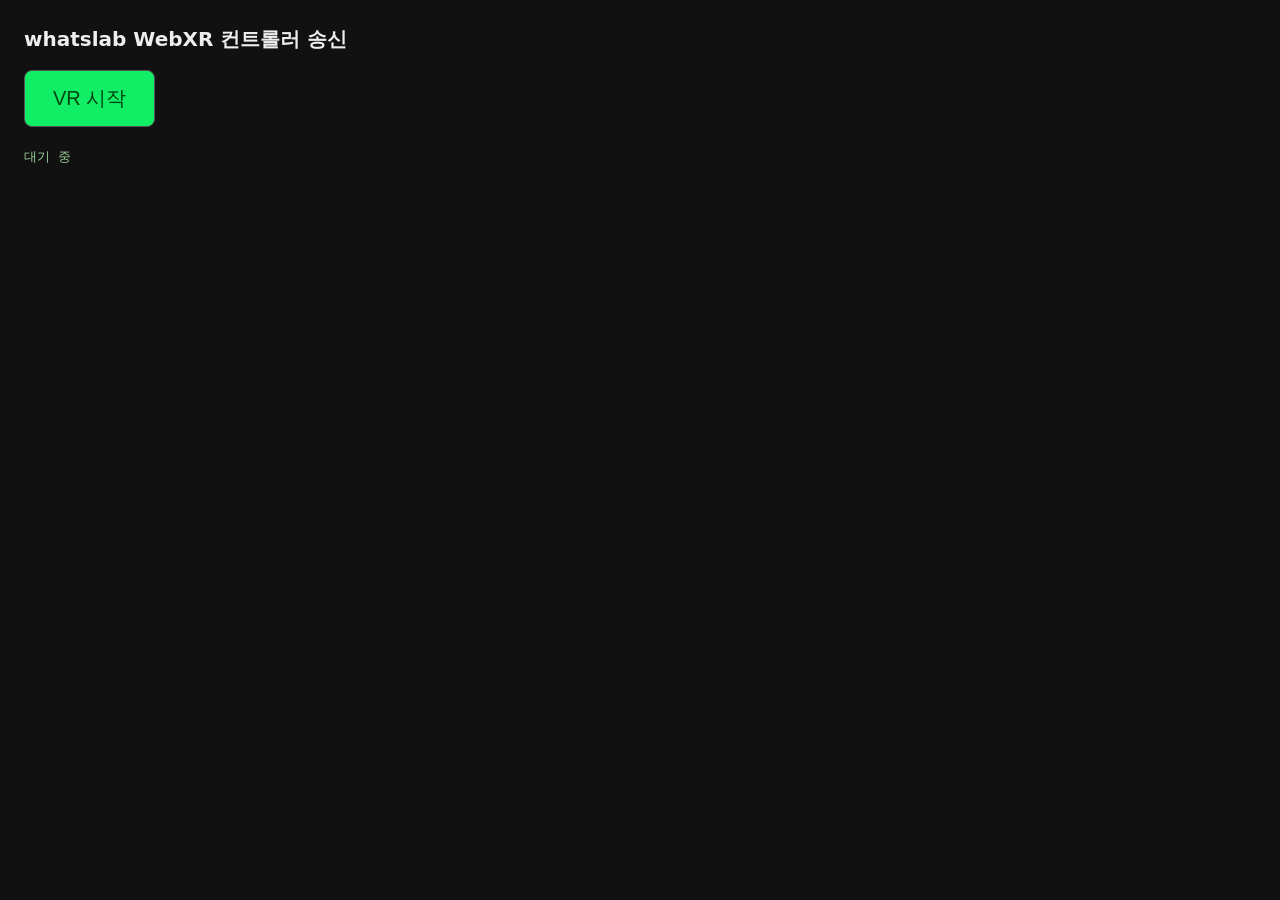
==== src/whatslab/receiver/webxr/static/index.html @ 29bd8817 "feat(receiver): WebXR 컨트롤러 리시버를 OSC 와 병행 경로로 넣는다 Quest 컨트롤러 목표를 OSC/UDP 대신 헤드셋 브라우저의 WebXR 로 받는 경로다." ====
<!doctype html>
<meta charset="utf-8">
<meta name="viewport" content="width=device-width, initial-scale=1, viewport-fit=cover">
<title>whatslab WebXR</title>
<style>
  :root { color-scheme: dark; }
  body { margin: 0; padding: 24px; font: 16px/1.5 system-ui, sans-serif;
         background: #111; color: #eee; }
  h1 { font-size: 20px; margin: 0 0 16px; }
  button { font-size: 20px; padding: 14px 28px; border-radius: 8px;
           border: 1px solid #555; background: #1e6; color: #041; cursor: pointer; }
  button[disabled] { background: #333; color: #777; cursor: default; }
  #log { margin-top: 20px; font-family: ui-monospace, monospace; font-size: 13px;
         white-space: pre-wrap; color: #9c9; }
  .bad { color: #f77; }
</style>
<h1>whatslab WebXR 컨트롤러 송신</h1>
<button id="go">VR 시작</button>
<div id="log">대기 중</div>
<script>
const logEl = document.getElementById("log");
const goEl = document.getElementById("go");
let ws = null, session = null, refSpace = null, viewerSpace = null;
let gl = null, glLayer = null, prog = null, uMVP = null, aPos = null, aColor = null;
let cubeBuf = null, axisBuf = null, gridBuf = null, gridCount = 0;
let sent = 0, dropped = 0, lastReport = 0, passthrough = false;
let stalledSince = 0, reconnects = 0, reconnectAt = 0;
const STALL_MS = 1000, BUFFER_MAX = 8192, RETRY_MS = 500;

function log(text, bad) { logEl.textContent = text; logEl.className = bad ? "bad" : ""; }

function dropSocket() {
  if (!ws) return;
  ws.onclose = ws.onerror = ws.onopen = null;
  try { ws.close(); } catch (e) { /* 이미 닫혔으면 무시 */ }
  ws = null;
  stalledSince = 0;
}

function connect() {
  dropSocket();
  const proto = location.protocol === "https:" ? "wss:" : "ws:";
  const sock = new WebSocket(proto + "//" + location.host + "/ws");
  sock.onopen = () => { stalledSince = 0; };
  sock.onclose = () => { if (ws === sock) { ws = null; stalledSince = 0; } };
  sock.onerror = () => { if (ws === sock) { ws = null; stalledSince = 0; } };
  ws = sock;
}

function socketReady(t) {
  if (!ws) {
    if (session && t > reconnectAt) {
      reconnectAt = t + RETRY_MS;
      reconnects++;
      connect();
    }
    return false;
  }
  if (ws.readyState === WebSocket.CONNECTING) return false;
  if (ws.readyState !== WebSocket.OPEN) { dropSocket(); return false; }
  if (ws.bufferedAmount > BUFFER_MAX) {
    if (!stalledSince) stalledSince = t;
    else if (t - stalledSince > STALL_MS) { dropSocket(); reconnects++; }
    dropped++;
    return false;
  }
  stalledSince = 0;
  return true;
}

/* ── 행렬 (열 우선, WebXR 관례) ─────────────────────────────────────── */
function mul(a, b) {
  const o = new Float32Array(16);
  for (let c = 0; c < 4; c++)
    for (let r = 0; r < 4; r++) {
      let s = 0;
      for (let k = 0; k < 4; k++) s += a[k * 4 + r] * b[c * 4 + k];
      o[c * 4 + r] = s;
    }
  return o;
}

/* ── 지오메트리 ──────────────────────────────────────────────────────── */
function cubeData(h, col) {
  const v = [[-h,-h,-h],[h,-h,-h],[h,h,-h],[-h,h,-h],[-h,-h,h],[h,-h,h],[h,h,h],[-h,h,h]];
  const f = [[0,1,2,0,2,3],[5,4,7,5,7,6],[4,0,3,4,3,7],[1,5,6,1,6,2],[3,2,6,3,6,7],[4,5,1,4,1,0]];
  const shade = [1.0, 0.55, 0.75, 0.75, 0.9, 0.45];
  const out = [];
  f.forEach((face, i) => face.forEach(idx => {
    out.push(...v[idx], col[0] * shade[i], col[1] * shade[i], col[2] * shade[i]);
  }));
  return new Float32Array(out);
}

function axisData(len) {
  return new Float32Array([
    0,0,0, 1,0.2,0.2,  len,0,0, 1,0.2,0.2,
    0,0,0, 0.2,1,0.2,  0,len,0, 0.2,1,0.2,
    0,0,0, 0.3,0.5,1,  0,0,-len, 0.3,0.5,1,
  ]);
}

function gridData(half, step, y) {
  const out = [];
  for (let x = -half; x <= half + 1e-6; x += step) {
    out.push(x, y, -half, 0.25,0.35,0.3,  x, y, half, 0.25,0.35,0.3);
    out.push(-half, y, x, 0.25,0.35,0.3,  half, y, x, 0.25,0.35,0.3);
  }
  gridCount = out.length / 6;
  return new Float32Array(out);
}

const VS = `attribute vec3 aPos; attribute vec3 aColor; uniform mat4 uMVP;
varying vec3 vColor;
void main() { vColor = aColor; gl_Position = uMVP * vec4(aPos, 1.0); }`;
const FS = `precision mediump float; varying vec3 vColor;
void main() { gl_FragColor = vec4(vColor, 1.0); }`;

function compile(type, src) {
  const sh = gl.createShader(type);
  gl.shaderSource(sh, src); gl.compileShader(sh);
  if (!gl.getShaderParameter(sh, gl.COMPILE_STATUS))
    throw new Error(gl.getShaderInfoLog(sh));
  return sh;
}

function initGL() {
  prog = gl.createProgram();
  gl.attachShader(prog, compile(gl.VERTEX_SHADER, VS));
  gl.attachShader(prog, compile(gl.FRAGMENT_SHADER, FS));
  gl.linkProgram(prog);
  if (!gl.getProgramParameter(prog, gl.LINK_STATUS))
    throw new Error(gl.getProgramInfoLog(prog));
  gl.useProgram(prog);
  uMVP = gl.getUniformLocation(prog, "uMVP");
  aPos = gl.getAttribLocation(prog, "aPos");
  aColor = gl.getAttribLocation(prog, "aColor");

  const upload = (data) => {
    const b = gl.createBuffer();
    gl.bindBuffer(gl.ARRAY_BUFFER, b);
    gl.bufferData(gl.ARRAY_BUFFER, data, gl.STATIC_DRAW);
    return b;
  };
  cubeBuf = upload(cubeData(0.025, [0.1, 1.0, 0.5]));
  axisBuf = upload(axisData(0.12));
  gridBuf = upload(gridData(2.0, 0.5, 0.0));
  gl.enable(gl.DEPTH_TEST);
}

function draw(buf, mode, count, mvp) {
  gl.bindBuffer(gl.ARRAY_BUFFER, buf);
  gl.enableVertexAttribArray(aPos);
  gl.vertexAttribPointer(aPos, 3, gl.FLOAT, false, 24, 0);
  gl.enableVertexAttribArray(aColor);
  gl.vertexAttribPointer(aColor, 3, gl.FLOAT, false, 24, 12);
  gl.uniformMatrix4fv(uMVP, false, mvp);
  gl.drawArrays(mode, 0, count);
}

/* ── 프레임 루프 ─────────────────────────────────────────────────────── */
function onFrame(t, frame) {
  session.requestAnimationFrame(onFrame);
  const viewer = frame.getViewerPose(refSpace);

  gl.bindFramebuffer(gl.FRAMEBUFFER, glLayer.framebuffer);
  gl.clearColor(0, 0, 0, passthrough ? 0 : 1);
  gl.clear(gl.COLOR_BUFFER_BIT | gl.DEPTH_BUFFER_BIT);

  const grips = [];
  for (const src of session.inputSources) {
    if (!src.gripSpace) continue;
    if (src.handedness !== "left" && src.handedness !== "right") continue;
    const pose = frame.getPose(src.gripSpace, refSpace);
    if (pose) grips.push({ side: src.handedness, pose: pose });
  }

  if (viewer) {
    for (const view of viewer.views) {
      const vp = glLayer.getViewport(view);
      gl.viewport(vp.x, vp.y, vp.width, vp.height);
      const pv = mul(view.projectionMatrix, view.transform.inverse.matrix);
      if (!passthrough) draw(gridBuf, gl.LINES, gridCount, pv);
      for (const g of grips) {
        const mvp = mul(pv, g.pose.transform.matrix);
        draw(cubeBuf, gl.TRIANGLES, 36, mvp);
        draw(axisBuf, gl.LINES, 6, mvp);
      }
    }
  }

  if (!socketReady(t)) return;

  const msg = { t: t };
  if (viewer) {
    const p = viewer.transform.position, o = viewer.transform.orientation;
    msg.hmd = { pos: [p.x, p.y, p.z], quat: [o.x, o.y, o.z, o.w] };
  }
  for (const g of grips) {
    const p = g.pose.transform.position, o = g.pose.transform.orientation;
    msg[g.side] = { pos: [p.x, p.y, p.z], quat: [o.x, o.y, o.z, o.w] };
  }
  ws.send(JSON.stringify(msg));
  sent++;

  if (t - lastReport > 500) {
    lastReport = t;
    log(`전송 ${sent}  드롭 ${dropped}  재연결 ${reconnects}  ` +
        `컨트롤러 ${grips.length}` + (passthrough ? "  [패스스루]" : "  [VR]"));
  }
}

/* ── 세션 ────────────────────────────────────────────────────────────── */
async function requestSession() {
  if (await navigator.xr.isSessionSupported("immersive-ar")) {
    try {
      const s = await navigator.xr.requestSession("immersive-ar",
                                                  { requiredFeatures: ["local-floor"] });
      passthrough = true;
      return s;
    } catch (err) { /* AR 실패 시 VR 로 떨어진다 */ }
  }
  passthrough = false;
  return navigator.xr.requestSession("immersive-vr",
                                     { requiredFeatures: ["local-floor"] });
}

async function start() {
  if (!navigator.xr) { log("navigator.xr 없음 — WebXR 미지원 브라우저다", true); return; }
  goEl.disabled = true;
  dropSocket();
  sent = dropped = reconnects = 0;
  lastReport = reconnectAt = 0;
  try {
    session = await requestSession();
  } catch (err) {
    log("세션 시작 실패: " + err, true); goEl.disabled = false; return;
  }
  session.addEventListener("end", () => {
    session = null; goEl.disabled = false;
    dropSocket();
    log(`세션 종료 — 전송 ${sent} 드롭 ${dropped} 재연결 ${reconnects}`);
  });

  const canvas = document.createElement("canvas");
  gl = canvas.getContext("webgl", { xrCompatible: true, alpha: true, antialias: true });
  if (!gl) { log("WebGL 컨텍스트를 못 만들었다", true); return; }
  initGL();
  glLayer = new XRWebGLLayer(session, gl, { alpha: true });
  await session.updateRenderState({ baseLayer: glLayer });

  refSpace = await session.requestReferenceSpace("local-floor");
  viewerSpace = await session.requestReferenceSpace("viewer");
  connect();
  log(passthrough ? "패스스루 세션 — 컨트롤러에 초록 큐브가 보이면 정상"
                  : "VR 세션(패스스루 불가) — 바닥 그리드 + 컨트롤러 큐브");
  session.requestAnimationFrame(onFrame);
}

goEl.addEventListener("click", start);
if (!window.isSecureContext) {
  log("보안 컨텍스트가 아니다 — WebXR 은 HTTPS 이거나 localhost 에서만 뜬다.\n" +
      "무선: https:// 주소로 접속해 인증서 경고를 수락하라.\n" +
      "유선: adb reverse tcp:PORT tcp:PORT 로 localhost 로 열어라.", true);
}
</script>
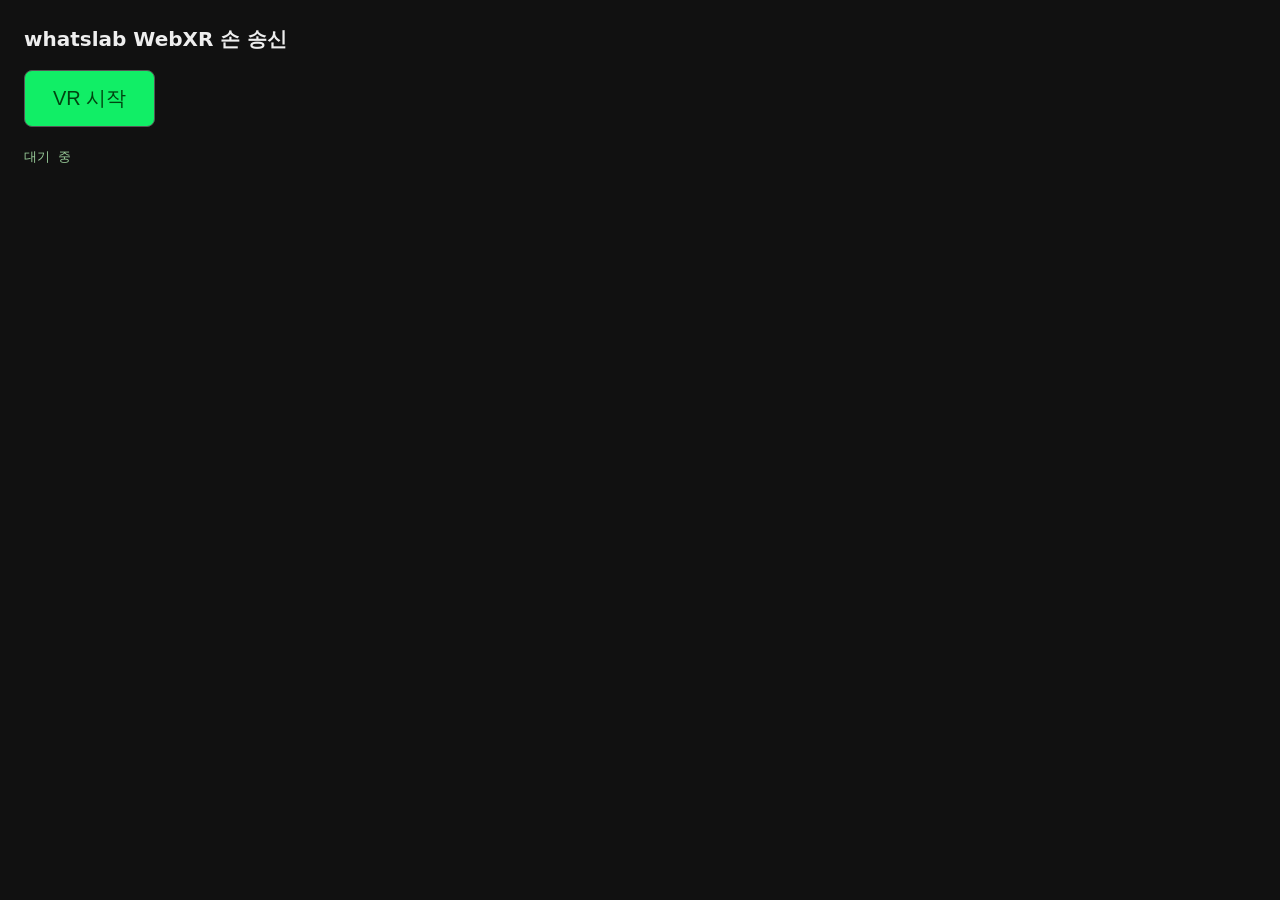
==== commit 8ef98f54: "refactor!: 손목 자세·WebXR HMD 기준·포트 공유 제거, CHANGELOG 삭제 - HandPose.wrist, InputSample.hmd, Pose, HandCo" ====
--- a/src/whatslab/receiver/webxr/static/index.html
+++ b/src/whatslab/receiver/webxr/static/index.html
@@ -14,18 +14,19 @@
          white-space: pre-wrap; color: #9c9; }
   .bad { color: #f77; }
 </style>
-<h1>whatslab WebXR 컨트롤러 송신</h1>
+<h1>whatslab WebXR 손 송신</h1>
 <button id="go">VR 시작</button>
 <div id="log">대기 중</div>
 <script>
 const logEl = document.getElementById("log");
 const goEl = document.getElementById("go");
-let ws = null, session = null, refSpace = null, viewerSpace = null;
+let ws = null, session = null, refSpace = null;
 let gl = null, glLayer = null, prog = null, uMVP = null, aPos = null, aColor = null;
-let cubeBuf = null, axisBuf = null, gridBuf = null, gridCount = 0;
+let gridBuf = null, gridCount = 0;
 let sent = 0, dropped = 0, lastReport = 0, passthrough = false;
 let stalledSince = 0, reconnects = 0, reconnectAt = 0;
-const STALL_MS = 1000, BUFFER_MAX = 8192, RETRY_MS = 500;
+// BUFFER_MAX: 양손 메시지 ≈4 KB — 짧은 Wi-Fi 지연(수십 ms)에 프레임을 버리지 않을 만큼(≈16 프레임)
+const STALL_MS = 1000, BUFFER_MAX = 65536, RETRY_MS = 500;
 
 function log(text, bad) { logEl.textContent = text; logEl.className = bad ? "bad" : ""; }
 
@@ -81,25 +82,6 @@
 }
 
 /* ── 지오메트리 ──────────────────────────────────────────────────────── */
-function cubeData(h, col) {
-  const v = [[-h,-h,-h],[h,-h,-h],[h,h,-h],[-h,h,-h],[-h,-h,h],[h,-h,h],[h,h,h],[-h,h,h]];
-  const f = [[0,1,2,0,2,3],[5,4,7,5,7,6],[4,0,3,4,3,7],[1,5,6,1,6,2],[3,2,6,3,6,7],[4,5,1,4,1,0]];
-  const shade = [1.0, 0.55, 0.75, 0.75, 0.9, 0.45];
-  const out = [];
-  f.forEach((face, i) => face.forEach(idx => {
-    out.push(...v[idx], col[0] * shade[i], col[1] * shade[i], col[2] * shade[i]);
-  }));
-  return new Float32Array(out);
-}
-
-function axisData(len) {
-  return new Float32Array([
-    0,0,0, 1,0.2,0.2,  len,0,0, 1,0.2,0.2,
-    0,0,0, 0.2,1,0.2,  0,len,0, 0.2,1,0.2,
-    0,0,0, 0.3,0.5,1,  0,0,-len, 0.3,0.5,1,
-  ]);
-}
-
 function gridData(half, step, y) {
   const out = [];
   for (let x = -half; x <= half + 1e-6; x += step) {
@@ -142,8 +124,6 @@
     gl.bufferData(gl.ARRAY_BUFFER, data, gl.STATIC_DRAW);
     return b;
   };
-  cubeBuf = upload(cubeData(0.025, [0.1, 1.0, 0.5]));
-  axisBuf = upload(axisData(0.12));
   gridBuf = upload(gridData(2.0, 0.5, 0.0));
   gl.enable(gl.DEPTH_TEST);
 }
@@ -158,6 +138,21 @@
   gl.drawArrays(mode, 0, count);
 }
 
+/* ── 손 관절 ──────────────────────────────────────────────────────────── */
+/* WebXR XRHand 는 25관절을 표준 순서(wrist, thumb-metacarpal … pinky-finger-tip)로 돈다.
+   관절마다 [qx qy qz qw px py pz radius] (refSpace = local-floor). 하나라도 없으면 그 손은 보내지 않는다. */
+const R5 = (v) => Math.round(v * 1e5) / 1e5;
+function readHand(frame, hand) {
+  const out = [];
+  for (const space of hand.values()) {
+    const jp = frame.getJointPose(space, refSpace);
+    if (!jp) return null;
+    const p = jp.transform.position, o = jp.transform.orientation;
+    out.push(R5(o.x), R5(o.y), R5(o.z), R5(o.w), R5(p.x), R5(p.y), R5(p.z), R5(jp.radius));
+  }
+  return out.length === 25 * 8 ? out : null;
+}
+
 /* ── 프레임 루프 ─────────────────────────────────────────────────────── */
 function onFrame(t, frame) {
   session.requestAnimationFrame(onFrame);
@@ -167,46 +162,29 @@
   gl.clearColor(0, 0, 0, passthrough ? 0 : 1);
   gl.clear(gl.COLOR_BUFFER_BIT | gl.DEPTH_BUFFER_BIT);
 
-  const grips = [];
+  const hands = {};
   for (const src of session.inputSources) {
-    if (!src.gripSpace) continue;
-    if (src.handedness !== "left" && src.handedness !== "right") continue;
-    const pose = frame.getPose(src.gripSpace, refSpace);
-    if (pose) grips.push({ side: src.handedness, pose: pose });
-  }
-
-  if (viewer) {
+    if ((src.handedness !== "left" && src.handedness !== "right") || !src.hand) continue;
+    const joints = readHand(frame, src.hand);
+    if (joints) hands[src.handedness] = joints;
+  }
+
+  if (viewer && !passthrough) {      // VR 일 때만 바닥 그리드(방향 참고용)
     for (const view of viewer.views) {
       const vp = glLayer.getViewport(view);
       gl.viewport(vp.x, vp.y, vp.width, vp.height);
-      const pv = mul(view.projectionMatrix, view.transform.inverse.matrix);
-      if (!passthrough) draw(gridBuf, gl.LINES, gridCount, pv);
-      for (const g of grips) {
-        const mvp = mul(pv, g.pose.transform.matrix);
-        draw(cubeBuf, gl.TRIANGLES, 36, mvp);
-        draw(axisBuf, gl.LINES, 6, mvp);
-      }
+      draw(gridBuf, gl.LINES, gridCount, mul(view.projectionMatrix, view.transform.inverse.matrix));
     }
   }
 
-  if (!socketReady(t)) return;
-
-  const msg = { t: t };
-  if (viewer) {
-    const p = viewer.transform.position, o = viewer.transform.orientation;
-    msg.hmd = { pos: [p.x, p.y, p.z], quat: [o.x, o.y, o.z, o.w] };
-  }
-  for (const g of grips) {
-    const p = g.pose.transform.position, o = g.pose.transform.orientation;
-    msg[g.side] = { pos: [p.x, p.y, p.z], quat: [o.x, o.y, o.z, o.w] };
-  }
-  ws.send(JSON.stringify(msg));
+  if (!Object.keys(hands).length || !socketReady(t)) return;
+  ws.send(JSON.stringify({ t: t, hands: hands }));
   sent++;
 
   if (t - lastReport > 500) {
     lastReport = t;
     log(`전송 ${sent}  드롭 ${dropped}  재연결 ${reconnects}  ` +
-        `컨트롤러 ${grips.length}` + (passthrough ? "  [패스스루]" : "  [VR]"));
+        `손 ${Object.keys(hands).length}` + (passthrough ? "  [패스스루]" : "  [VR]"));
   }
 }
 
@@ -215,14 +193,14 @@
   if (await navigator.xr.isSessionSupported("immersive-ar")) {
     try {
       const s = await navigator.xr.requestSession("immersive-ar",
-                                                  { requiredFeatures: ["local-floor"] });
+                                                  { requiredFeatures: ["local-floor"], optionalFeatures: ["hand-tracking"] });
       passthrough = true;
       return s;
     } catch (err) { /* AR 실패 시 VR 로 떨어진다 */ }
   }
   passthrough = false;
   return navigator.xr.requestSession("immersive-vr",
-                                     { requiredFeatures: ["local-floor"] });
+                                     { requiredFeatures: ["local-floor"], optionalFeatures: ["hand-tracking"] });
 }
 
 async function start() {
@@ -250,10 +228,9 @@
   await session.updateRenderState({ baseLayer: glLayer });
 
   refSpace = await session.requestReferenceSpace("local-floor");
-  viewerSpace = await session.requestReferenceSpace("viewer");
   connect();
-  log(passthrough ? "패스스루 세션 — 컨트롤러에 초록 큐브가 보이면 정상"
-                  : "VR 세션(패스스루 불가) — 바닥 그리드 + 컨트롤러 큐브");
+  log(passthrough ? "패스스루 세션 — 컨트롤러를 내려놓으면 손이 추적된다"
+                  : "VR 세션(패스스루 불가) — 컨트롤러를 내려놓으면 손이 추적된다");
   session.requestAnimationFrame(onFrame);
 }
 
